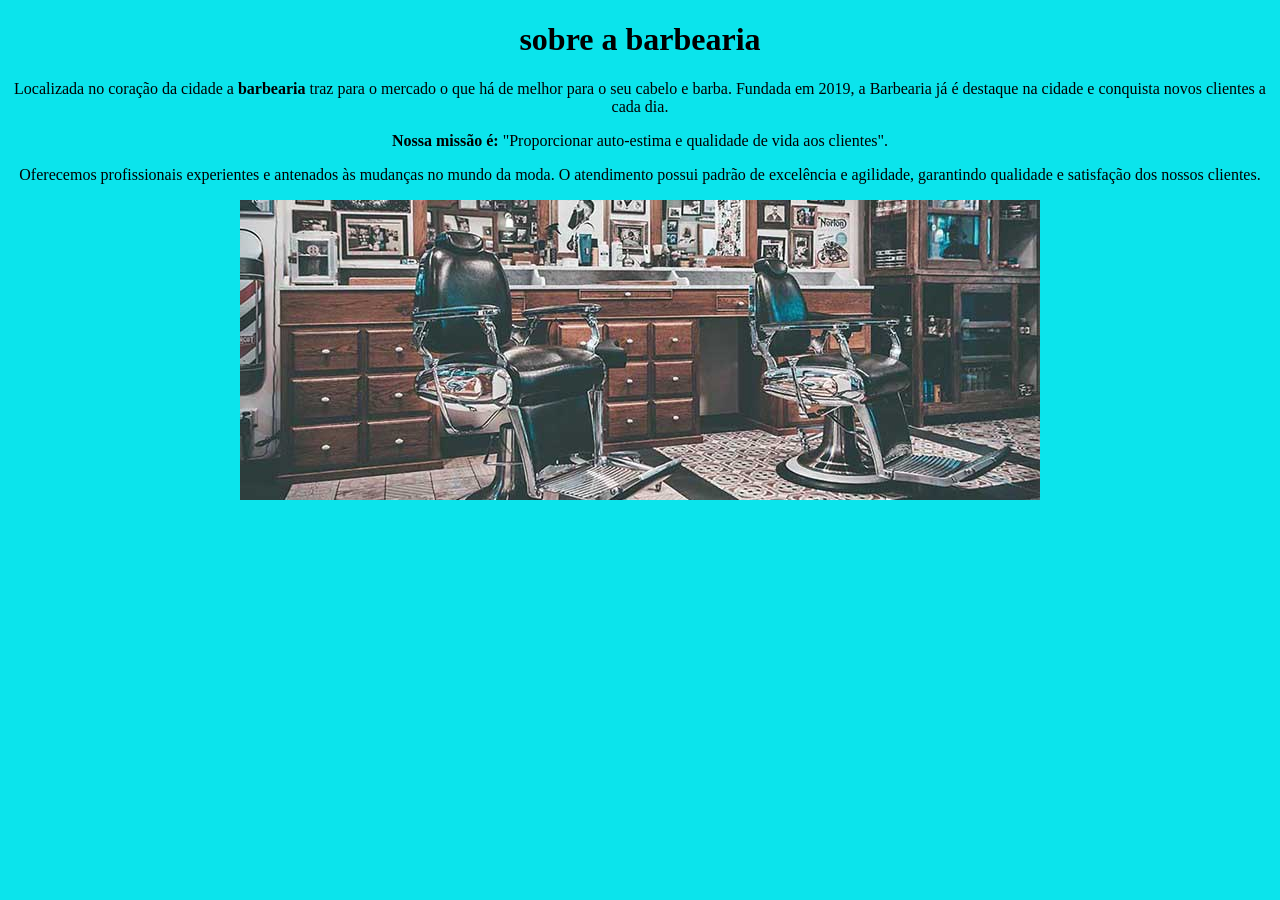
==== index.html @ c8b6f483 "ok" ====
<!DOCTYPE html>
<html lang="pt-BR">
<head>
    <meta charset="UTF-8">
    
    <title> barbearia </title>
    <link rel="stylesheet" href="style.css">
</head>
<body>
 <center>   <h1> sobre a barbearia</h1></center>


    <P>Localizada no coração da cidade a<strong> <a hrfe="https://share.google/gNdYuao0i0kEfEGAL">barbearia </a></strong>
     traz para o mercado o que há de melhor para o seu cabelo e barba. Fundada em 2019, a Barbearia já é destaque
       na cidade e conquista novos clientes a cada dia.
</P>
<p><strong> Nossa missão é:</strong> "Proporcionar auto-estima e qualidade de vida aos clientes".</p>

<P>Oferecemos profissionais experientes e antenados às mudanças no mundo da moda.
   O atendimento possui padrão de excelência e agilidade, garantindo qualidade e 
   satisfação dos nossos clientes.</P>

  <center> <img src="banner.jpg"</center>
</body>
</html>
---- style.css ----
body {
    background-color: rgb(11, 228, 236);
}

p{
    text-align: center;
}

en strong{
    color:rgb(0, 26, 255)
}
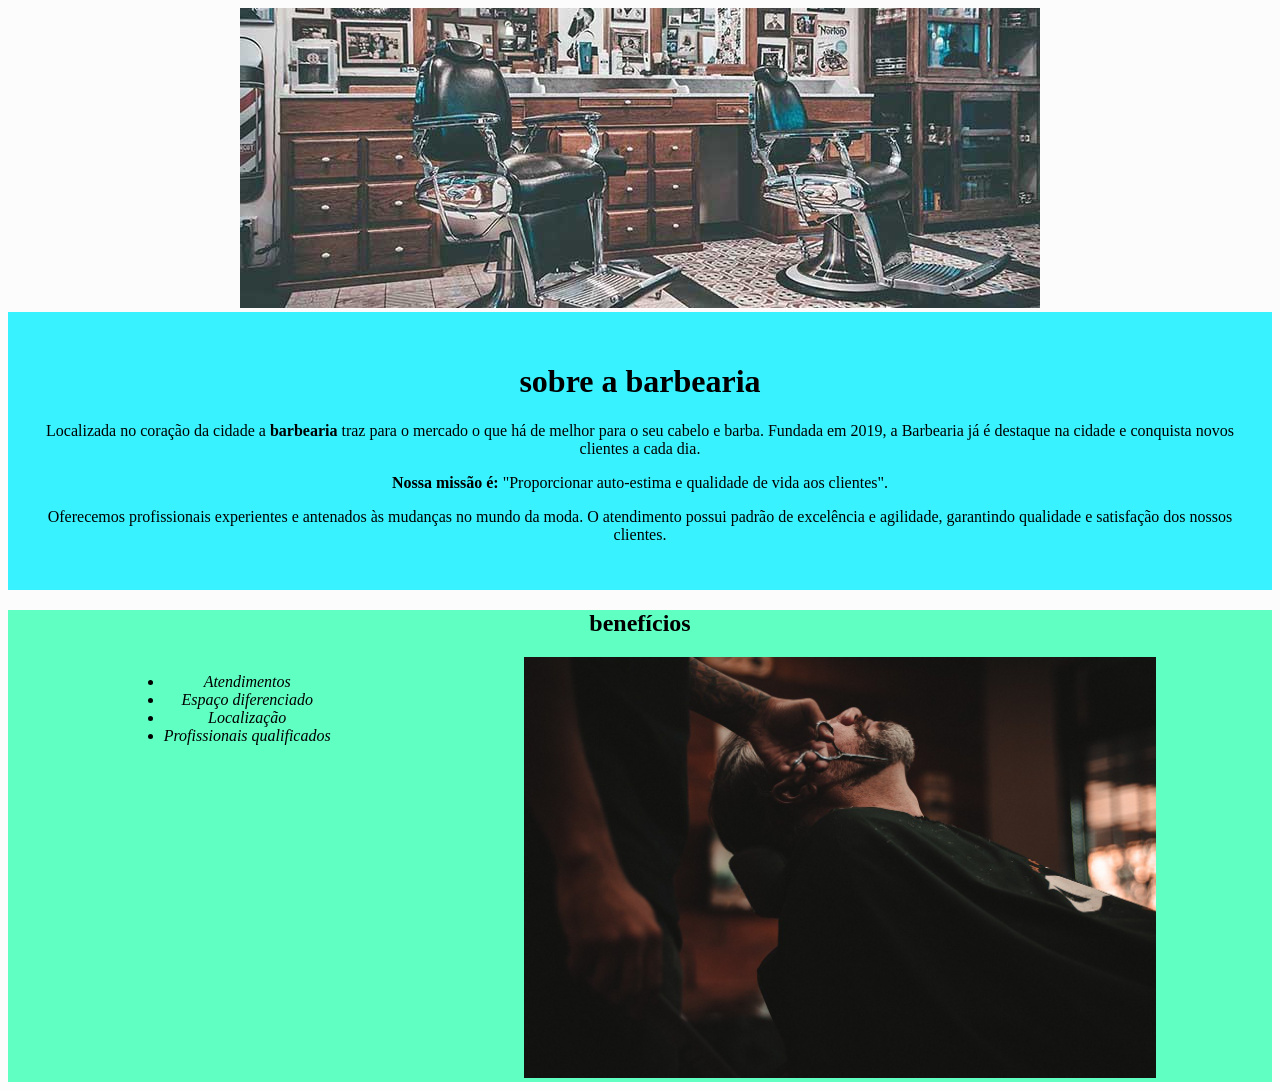
==== commit f892f7ba: "ok" ====
--- a/index.html
+++ b/index.html
@@ -1,25 +1,49 @@
 <!DOCTYPE html>
 <html lang="pt-BR">
+
 <head>
-    <meta charset="UTF-8">
-    
-    <title> barbearia </title>
-    <link rel="stylesheet" href="style.css">
+  <meta charset="UTF-8">
+
+  <title> barbearia </title>
+  <link rel="stylesheet" href="style.css">
 </head>
-<body>
- <center>   <h1> sobre a barbearia</h1></center>
+<center><body> <img id=baner src="banner.jpg" </center>
+
+    <div class="principal">
+
+      
+        <h1> sobre a barbearia</h1>
+      
 
 
-    <P>Localizada no coração da cidade a<strong> <a hrfe="https://share.google/gNdYuao0i0kEfEGAL">barbearia </a></strong>
-     traz para o mercado o que há de melhor para o seu cabelo e barba. Fundada em 2019, a Barbearia já é destaque
-       na cidade e conquista novos clientes a cada dia.
-</P>
-<p><strong> Nossa missão é:</strong> "Proporcionar auto-estima e qualidade de vida aos clientes".</p>
+      <P>Localizada no coração da cidade a<strong> <a hrfe="https://share.google/gNdYuao0i0kEfEGAL">barbearia
+          </a></strong>
+        traz para o mercado o que há de melhor para o seu cabelo e barba. Fundada em 2019, a Barbearia já é destaque
+        na cidade e conquista novos clientes a cada dia.
+      </P>
+      <p><strong> Nossa missão é:</strong> "Proporcionar auto-estima e qualidade de vida aos clientes".</p>
 
-<P>Oferecemos profissionais experientes e antenados às mudanças no mundo da moda.
-   O atendimento possui padrão de excelência e agilidade, garantindo qualidade e 
-   satisfação dos nossos clientes.</P>
+      <P>Oferecemos profissionais experientes e antenados às mudanças no mundo da moda.
+        O atendimento possui padrão de excelência e agilidade, garantindo qualidade e
+        satisfação dos nossos clientes.</P>
 
-  <center> <img src="banner.jpg"</center>
+
+    </div>
+<div class="beneficios">
+  <h2>benefícios</h2>
+
+  <ul>
+ <li class="itens">Atendimentos</li>
+ <li class="itens">Espaço diferenciado</li>
+ <li class="itens">Localização</li>
+ <li class="itens">Profissionais qualificados</li>
+  </ul>
+<img src="beneficios.jpg" class="imgbeneficios">
+</div>
+
+
+
+
 </body>
+
 </html>
--- a/style.css
+++ b/style.css
@@ -1,11 +1,48 @@
 body {
-    background-color: rgb(11, 228, 236);
+    background-color: rgb(252, 252, 252);
+}
+.principal{
+    background: #39f2ff;
+    padding: 30px;
+}
+.itens{
+    font-style: italic;
+}
+.beneficios{
+    background: #60ffc2;
 }
 
+h2{
+    text-align: center;
+}
+ul{
+    display: inline-block;
+    vertical-align: top;
+    width: 20;
+    margin-right: 15%
+}
+
+.imgbeneficios{
+    width: 50%;
+}
 p{
     text-align: center;
 }
 
 en strong{
-    color:rgb(0, 26, 255)
+    color:rgb(0, 26, 255);
+
+}
+  
+#banner{
+    width: 200%
+}
+
+h1{
+    text-align: center;
+
+}
+
+#missao{
+    font-size: 20px;
 }
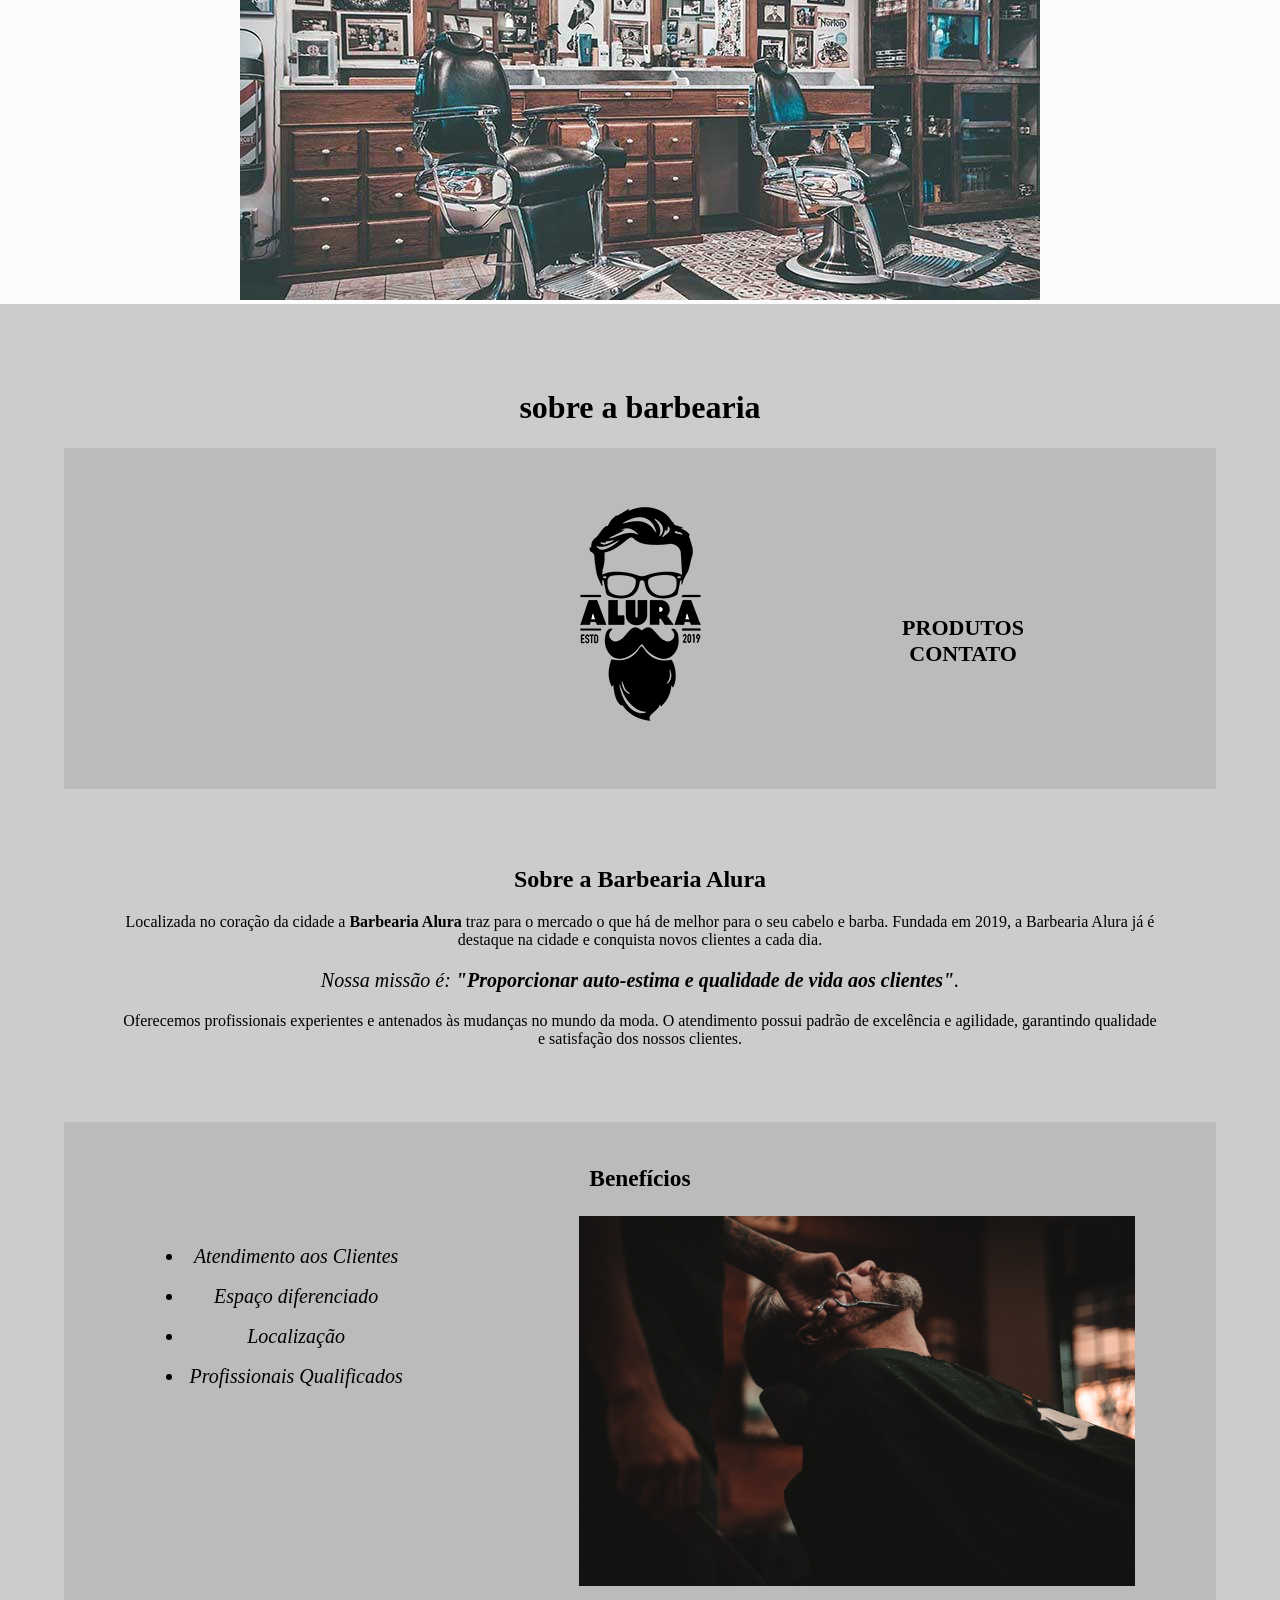
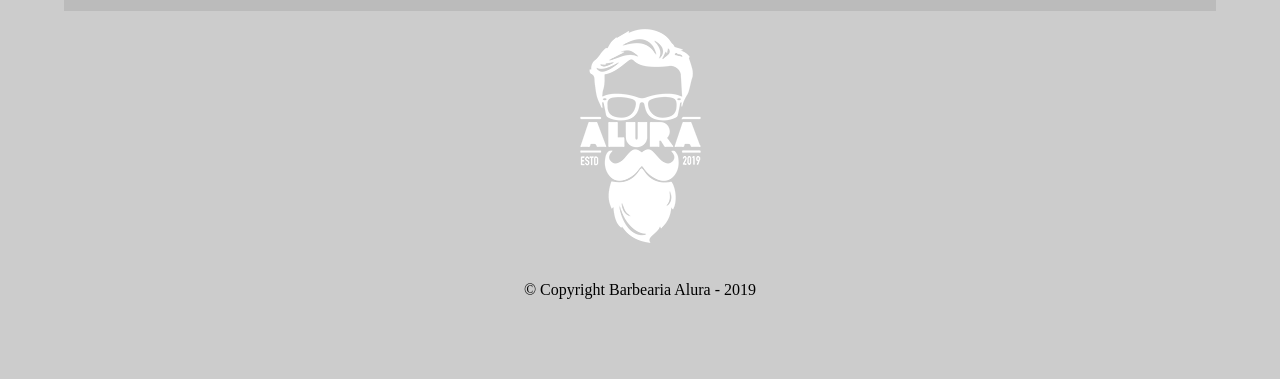
==== commit a11e922f: "OK" ====
--- a/index.html
+++ b/index.html
@@ -7,43 +7,53 @@
   <title> barbearia </title>
   <link rel="stylesheet" href="style.css">
 </head>
-<center><body> <img id=baner src="banner.jpg" </center>
+<center>
+
+  <body> <img id=baner src="img/banner.jpg" </center>
 
     <div class="principal">
 
-      
-        <h1> sobre a barbearia</h1>
-      
 
+      <h1> sobre a barbearia</h1>
+      <header>
+        <div class="caixa">
+          <h1><img src="logo.png"></h1>
+          <nav>
+            <ul>
+              <li><a href="produtos.html">Produtos</a></li>
+              <li><a href="contatovla.html">Contato</a></li>
+            </ul>
+          </nav>
+        </div>
+      </header>
 
-      <P>Localizada no coração da cidade a<strong> <a hrfe="https://share.google/gNdYuao0i0kEfEGAL">barbearia
-          </a></strong>
-        traz para o mercado o que há de melhor para o seu cabelo e barba. Fundada em 2019, a Barbearia já é destaque
-        na cidade e conquista novos clientes a cada dia.
-      </P>
-      <p><strong> Nossa missão é:</strong> "Proporcionar auto-estima e qualidade de vida aos clientes".</p>
+      <div class="principal">
+        <h2 class="titulo-centralizado">Sobre a Barbearia Alura</h2>
+        <p>Localizada no coração da cidade a <strong>Barbearia Alura</strong> traz para o mercado o que há de melhor
+          para o seu cabelo e barba. Fundada em 2019, a Barbearia Alura já é destaque na cidade e conquista novos
+          clientes a cada dia.</p>
+        <p id="missao"><em>Nossa missão é: <strong>"Proporcionar auto-estima e qualidade de vida aos
+              clientes"</strong>.</em></p>
+        <p>Oferecemos profissionais experientes e antenados às mudanças no mundo da moda. O atendimento possui padrão de
+          excelência e agilidade, garantindo qualidade e satisfação dos nossos clientes.</p>
+      </div>
 
-      <P>Oferecemos profissionais experientes e antenados às mudanças no mundo da moda.
-        O atendimento possui padrão de excelência e agilidade, garantindo qualidade e
-        satisfação dos nossos clientes.</P>
+      <div class="beneficios">
+        <h3 class="titulo-centralizado">Benefícios</h3>
+        <ul>
+          <li class="itens">Atendimento aos Clientes</li>
+          <li class="itens">Espaço diferenciado</li>
+          <li class="itens">Localização</li>
+          <li class="itens">Profissionais Qualificados</li>
+        </ul>
+        <img src="beneficios.jpg" class="imagembeneficios">
+      </div>
 
+      <footer>
+        <img src="logo-branco.png">
+        <p class="copyright">&copy; Copyright Barbearia Alura - 2019</p>
+      </footer>
 
-    </div>
-<div class="beneficios">
-  <h2>benefícios</h2>
-
-  <ul>
- <li class="itens">Atendimentos</li>
- <li class="itens">Espaço diferenciado</li>
- <li class="itens">Localização</li>
- <li class="itens">Profissionais qualificados</li>
-  </ul>
-<img src="beneficios.jpg" class="imgbeneficios">
-</div>
-
-
-
-
-</body>
+  </body>
 
 </html>
--- a/style.css
+++ b/style.css
@@ -45,4 +45,73 @@
 
 #missao{
     font-size: 20px;
+}
+
+body{
+margin : 0px;
+padding: 0px;
+}
+
+header {
+background: #BBBBBB;
+padding: 20px 0;
+}
+
+.caixa {
+position: relative;
+width: 940px;
+margin: 0 auto;
+}
+
+nav {
+position: absolute;
+top: 110px;
+right: 0;
+}
+
+nav li {
+display: inline;
+margin: 0 0 0 15px;
+}
+
+nav a {
+text-transform: uppercase;
+color: #000000;
+font-weight: bold;
+font-size: 22px;
+text-decoration: none;
+}
+
+nav a:hover {
+color: #C78C19;
+text-decoration: underline;
+}
+
+main {
+width: 940px;
+margin: 0 auto;
+}
+
+.principal{
+background: #CCCCCC;
+padding: 5%;
+
+}
+
+.beneficios {
+background: #BBBBBB;
+padding: 20px;
+font-size:20px;
+}
+
+.beneficios ul {
+display: inline-block;
+vertical-align: top;
+width: 20%;
+margin-right: 15%;
+line-height : 2.0;
+}
+
+.imagembeneficios {
+width: 50%;
 }
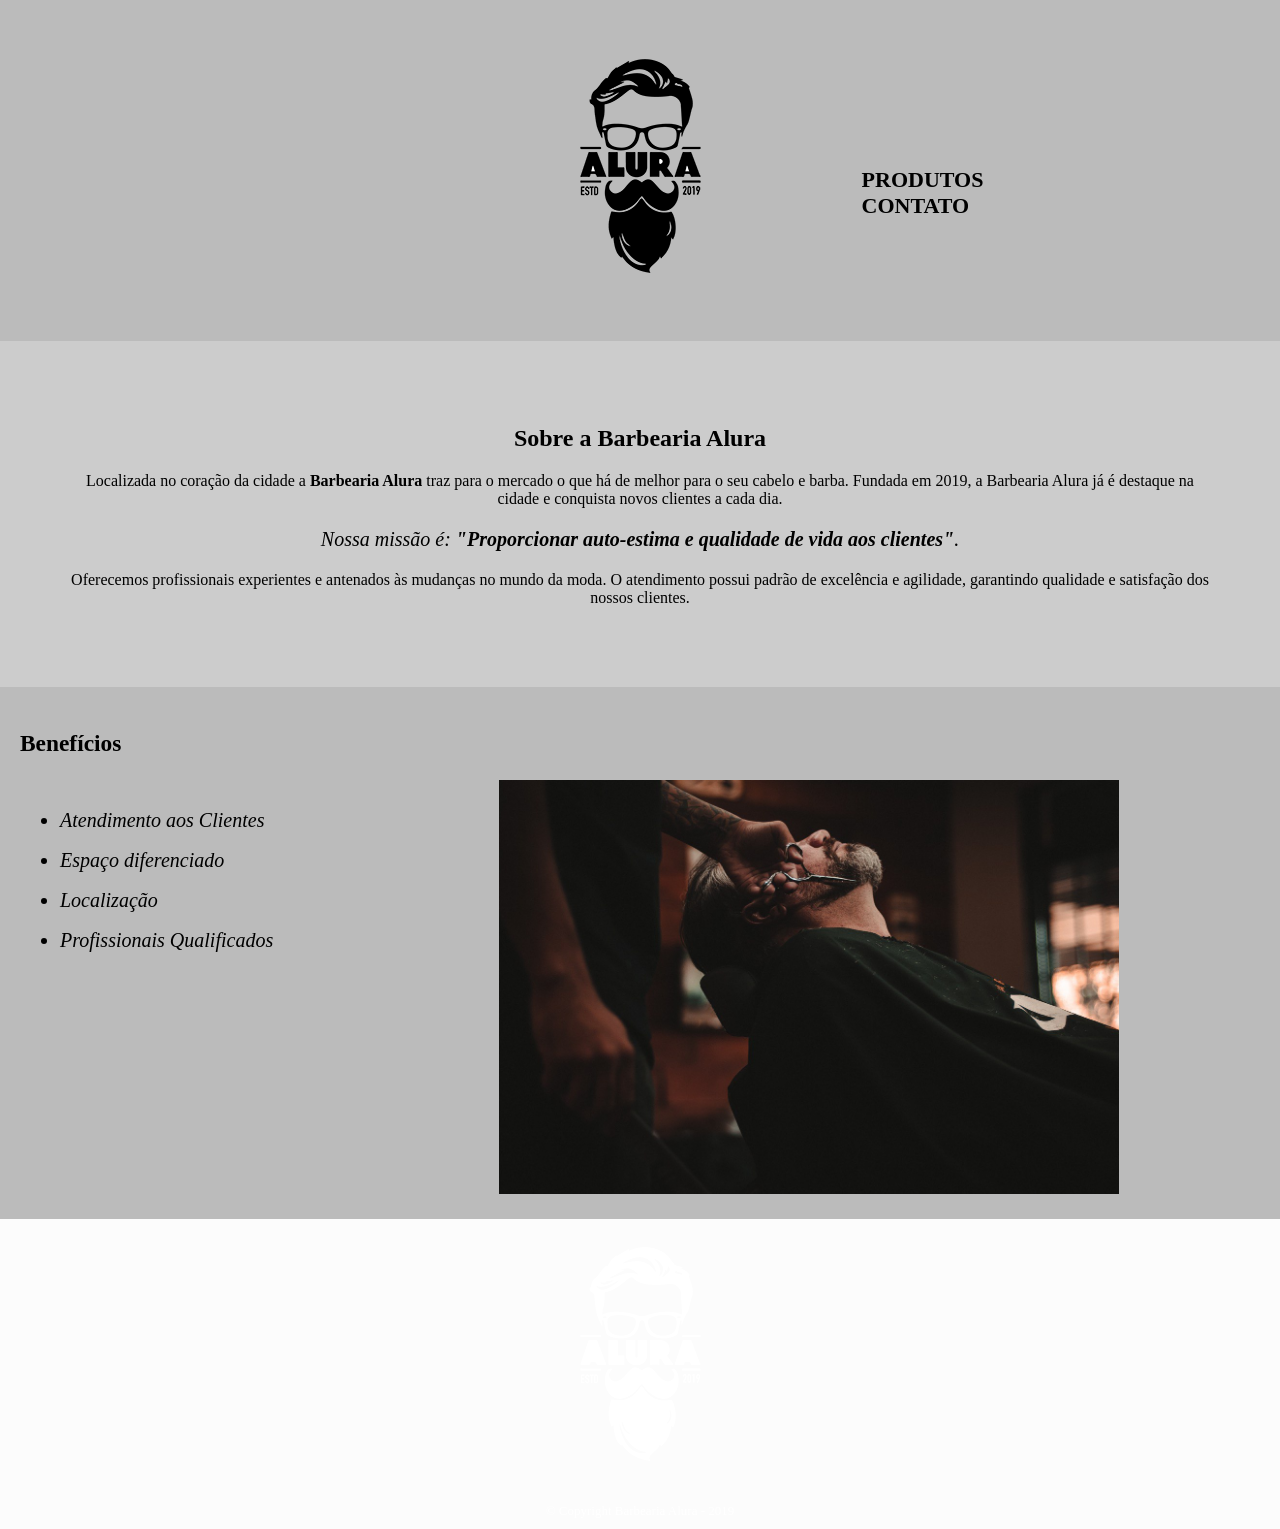
==== commit 09791c9a: "ok" ====
--- a/index.html
+++ b/index.html
@@ -1,59 +1,59 @@
 <!DOCTYPE html>
-<html lang="pt-BR">
+<html lang="pt-br">
 
 <head>
   <meta charset="UTF-8">
-
-  <title> barbearia </title>
+  <title>Barbearia Alura</title>
   <link rel="stylesheet" href="style.css">
 </head>
-<center>
 
-  <body> <img id=baner src="img/banner.jpg" </center>
+<body>
+  <header>
+    <div class="caixa">
+      <h1><img src="logo.png"></h1>
 
-    <div class="principal">
+      <nav>
+        <ul>
+          <li><a href="produtos.html">Produtos</a></li>
+          <li><a href="contatos.html">Contato</a></li>
+        </ul>
+      </nav>
+    </div>
+  </header>
 
 
-      <h1> sobre a barbearia</h1>
-      <header>
-        <div class="caixa">
-          <h1><img src="logo.png"></h1>
-          <nav>
-            <ul>
-              <li><a href="produtos.html">Produtos</a></li>
-              <li><a href="contatovla.html">Contato</a></li>
-            </ul>
-          </nav>
-        </div>
-      </header>
+  <div class="principal">
+    <h2 class="titulo-centralizado">Sobre a Barbearia Alura</h2>
 
-      <div class="principal">
-        <h2 class="titulo-centralizado">Sobre a Barbearia Alura</h2>
-        <p>Localizada no coração da cidade a <strong>Barbearia Alura</strong> traz para o mercado o que há de melhor
-          para o seu cabelo e barba. Fundada em 2019, a Barbearia Alura já é destaque na cidade e conquista novos
-          clientes a cada dia.</p>
-        <p id="missao"><em>Nossa missão é: <strong>"Proporcionar auto-estima e qualidade de vida aos
-              clientes"</strong>.</em></p>
-        <p>Oferecemos profissionais experientes e antenados às mudanças no mundo da moda. O atendimento possui padrão de
-          excelência e agilidade, garantindo qualidade e satisfação dos nossos clientes.</p>
-      </div>
+    <p>Localizada no coração da cidade a <strong>Barbearia Alura</strong> traz para o mercado o que há de melhor para o
+      seu cabelo e barba. Fundada em 2019, a Barbearia Alura já é destaque na cidade e conquista novos clientes a cada
+      dia.</p>
 
-      <div class="beneficios">
-        <h3 class="titulo-centralizado">Benefícios</h3>
-        <ul>
-          <li class="itens">Atendimento aos Clientes</li>
-          <li class="itens">Espaço diferenciado</li>
-          <li class="itens">Localização</li>
-          <li class="itens">Profissionais Qualificados</li>
-        </ul>
-        <img src="beneficios.jpg" class="imagembeneficios">
-      </div>
+    <p id="missao"><em>Nossa missão é: <strong>"Proporcionar auto-estima e qualidade de vida aos
+          clientes"</strong>.</em></p>
 
-      <footer>
-        <img src="logo-branco.png">
-        <p class="copyright">&copy; Copyright Barbearia Alura - 2019</p>
-      </footer>
+    <p>Oferecemos profissionais experientes e antenados às mudanças no mundo da moda. O atendimento possui padrão de
+      excelência e agilidade, garantindo qualidade e satisfação dos nossos clientes.</p>
+  </div>
 
-  </body>
+  <div class="beneficios">
+    <h3 class="titulo-centralizado">Benefícios</h3>
+
+    <ul>
+      <li class="itens">Atendimento aos Clientes</li>
+      <li class="itens">Espaço diferenciado</li>
+      <li class="itens">Localização</li>
+      <li class="itens">Profissionais Qualificados</li>
+    </ul>
+
+    <img src="beneficios.jpg" class="imagembeneficios">
+  </div>
+
+  <footer>
+    <img src="logo-branco.png">
+    <p class="copyright">&copy; Copyright Barbearia Alura - 2019</p>
+  </footer>
+
+</body>
 
 </html>
--- a/style.css
+++ b/style.css
@@ -114,4 +114,187 @@
 
 .imagembeneficios {
 width: 50%;
+
+/* PRODUTOS */
+.produtos {
+width: 940px;
+margin: 0 auto;
+padding: 50px 0;
+}
+
+.produtos li {
+display: inline-block;
+text-align: center;
+width: 30%;
+vertical-align: top;
+margin: 0 1.5%;
+padding: 30px 20px;
+box-sizing: border-box;
+border: 2px solid #000000;
+border-radius: 10px;
+}
+
+.produtos li:hover {
+border-color: #C78C19;
+}
+
+.produtos li:active {
+border-color: #088C19;
+}
+
+.produtos li:hover h2 {
+font-size: 34px;
+}
+
+.produtos h2 {
+font-size: 30px;
+font-weight: bold;
+}
+
+.produto-descricao {
+font-size: 18px;
+}
+
+.produto-preco {
+font-size: 22px;
+font-weight: bold;
+margin-top: 10px;
+}
+
+
+footer {
+text-align: center;
+background: url("bg.jpg");
+padding: 10px 0;
+}
+
+.copyright {
+color: #FFFFFF;
+font-size: 13px;
+margin: 20px 0 0;
+}
+}
+
+
+
+/* PRODUTOS */
+.produtos {
+width: 940px;
+margin: 0 auto;
+padding: 50px 0;
+}
+
+.produtos li {
+display: inline-block;
+text-align: center;
+width: 30%;
+vertical-align: top;
+margin: 0 1.5%;
+padding: 30px 20px;
+box-sizing: border-box;
+border: 2px solid #000000;
+border-radius: 10px;
+}
+
+.produtos li:hover {
+border-color: #C78C19;
+}
+
+.produtos li:active {
+border-color: #088C19;
+}
+
+.produtos li:hover h2 {
+font-size: 34px;
+}
+
+.produtos h2 {
+font-size: 30px;
+font-weight: bold;
+}
+
+.produto-descricao {
+font-size: 18px;
+}
+
+.produto-preco {
+font-size: 22px;
+font-weight: bold;
+margin-top: 10px;
+}
+
+
+footer {
+text-align: center;
+background: url("bg.jpg");
+padding: 10px 0;
+}
+
+.copyright {
+color: #FFFFFF;
+font-size: 13px;
+margin: 20px 0 0;
+}
+form {
+margin: 40px 0;
+line-height: 1.5;
+font-size: 20px;
+}
+
+form h1{
+text-align: center;
+background-color: orange;
+}
+
+form label, form legend {
+display:block;
+font-size: 20px;
+margin: 0 0 10px;
+}
+
+select, textarea {
+display: block;
+line-height: 1.5;
+font-size: 18px;
+font-family: Arial, Helvetica, sans-serif;
+}
+
+.input-texto{
+width: 50%;
+font-size: 18px;
+height: 30px;
+font-family: Verdana, Geneva, Tahoma, sans-serif;
+}
+.enviar {
+width:30%;
+padding: 15px;
+background: orange;
+font-size: 18px;
+border: none;
+border-radius: 5px;
+transition: 1s all;
+cursor: pointer;
+margin: auto;
+display: block;
+}
+
+.enviar:hover {
+background: darkorange;
+transform: scale(1.2);
+font-style: italic;
+}
+
+
+/*tabela de horarios */
+.horarios{
+text-align: center;
+line-height: 1.2;
+font-size: 18px;
+border: solid gray 2px;
+box-sizing:flex;
+margin-bottom: 20px;
+}
+
+.itens {
+font-style: italic
 }
